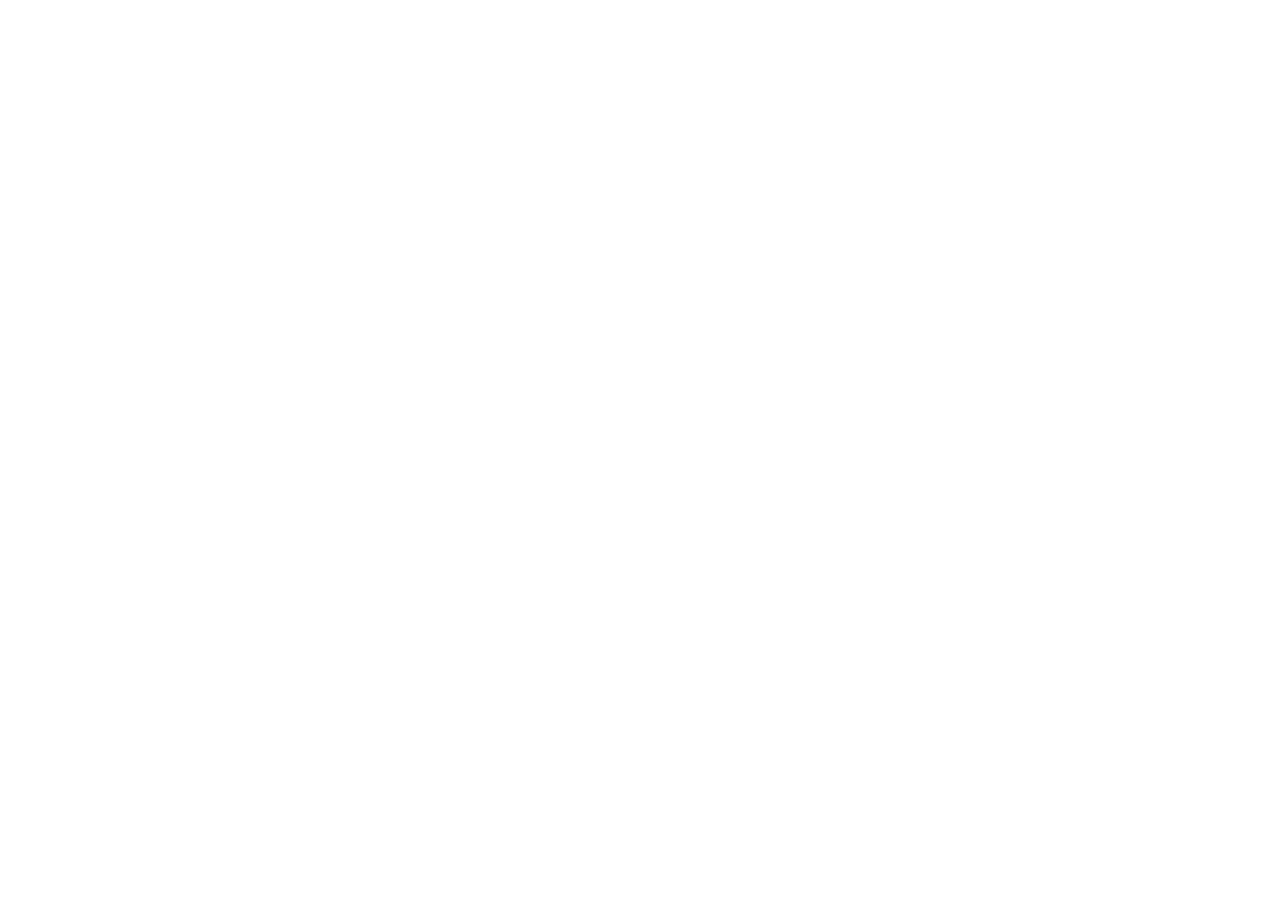
==== index.html @ a88a9383 ".." ====
<!DOCTYPE html>
<html lang="zh-cn">
<head>
    <meta charset="utf-8">
    <meta http-equiv="X-UA-Compatible" content="IE=edge">
    <meta name="viewport" content="width=device-width,initial-scale=1.0">
    <link rel="shortcut icon" href="favicon.ico">

    <title>刘甜的工作空间</title>
</head>
<body>
<noscript>
    <strong>We're sorry but 6twork doesn't work properly without JavaScript enabled. Please enable it to
        continue.</strong>
</noscript>
<div id="app1"></div>
<!-- built files will be auto injected -->
</body>
</html>
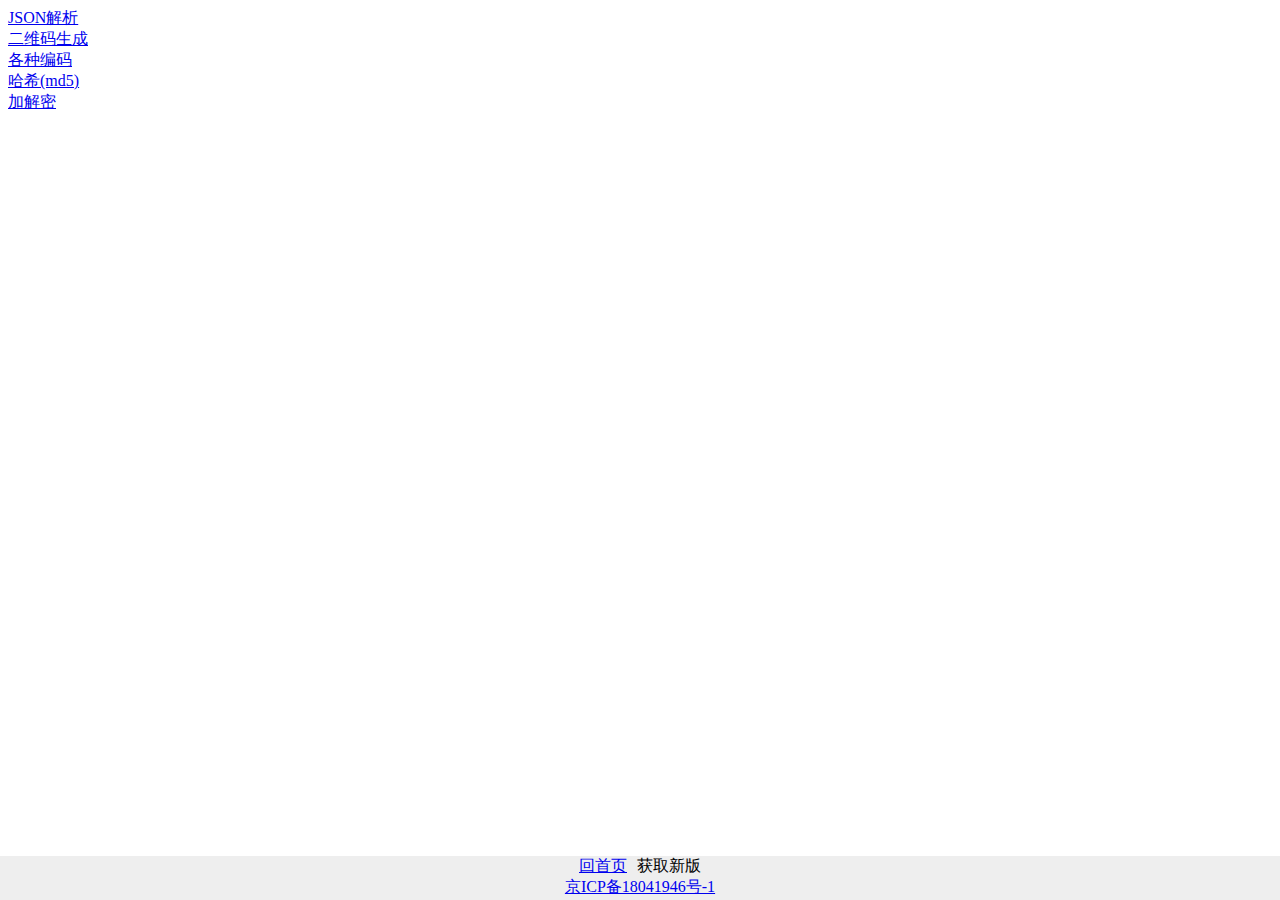
==== commit 903ed472: "tool" ====
--- a/index.html
+++ b/index.html
@@ -1,19 +1 @@
-<!DOCTYPE html>
-<html lang="zh-cn">
-<head>
-    <meta charset="utf-8">
-    <meta http-equiv="X-UA-Compatible" content="IE=edge">
-    <meta name="viewport" content="width=device-width,initial-scale=1.0">
-    <link rel="shortcut icon" href="favicon.ico">
-
-    <title>刘甜的工作空间</title>
-</head>
-<body>
-<noscript>
-    <strong>We're sorry but 6twork doesn't work properly without JavaScript enabled. Please enable it to
-        continue.</strong>
-</noscript>
-<div id="app1"></div>
-<!-- built files will be auto injected -->
-</body>
-</html>
+<!DOCTYPE html><html lang=""><head><meta charset="utf-8"><meta http-equiv="X-UA-Compatible" content="IE=edge"><meta name="viewport" content="width=device-width,initial-scale=1,maximum-scale=1,minimum-scale=1,user-scalable=no,viewport-fit=cover"><link rel="icon" href="favicon.ico"><title>加载中...</title><meta name="Keywords" content="json,二维码,urlencode,base64,md5,sha256,aes加密解密,aes"><meta name="Description" content="json,二维码,urlencode,base64,md5,sha256,aes加密解密,aes"><link href="css/chunk-1c64fe6a.9b83fa02.css" rel="prefetch"><link href="css/chunk-36b7dda4.a79990df.css" rel="prefetch"><link href="css/chunk-4e738444.9abd46fd.css" rel="prefetch"><link href="css/chunk-7201e816.d574ec03.css" rel="prefetch"><link href="css/chunk-737f473f.ea071b7b.css" rel="prefetch"><link href="js/chunk-08dd5c9e.0ded2882.js" rel="prefetch"><link href="js/chunk-1c64fe6a.b5819acc.js" rel="prefetch"><link href="js/chunk-2d0e95df.7f614194.js" rel="prefetch"><link href="js/chunk-36b7dda4.9bc1e5c3.js" rel="prefetch"><link href="js/chunk-4e738444.0ecbd562.js" rel="prefetch"><link href="js/chunk-7201e816.c68dc2a0.js" rel="prefetch"><link href="js/chunk-737f473f.0e9807cb.js" rel="prefetch"><link href="js/chunk-935b8102.96ced189.js" rel="prefetch"><link href="css/app.624cde8c.css" rel="preload" as="style"><link href="js/app.d8d4d294.js" rel="preload" as="script"><link href="js/chunk-vendors.e0f59cf6.js" rel="preload" as="script"><link href="css/app.624cde8c.css" rel="stylesheet"></head><body><noscript><strong>很抱歉，theone 在没有JavaScript的情况下无法正常工作,请启用。</strong></noscript><div id="app"><p>加载中...</p><p>初次加载，时间稍长~</p></div><div style="position: absolute;top:0;right: 0;font-size: 12px;display: none"><script src="https://v1.cnzz.com/z_stat.php?id=1279799863&web_id=1279799863"></script></div><script src="js/chunk-vendors.e0f59cf6.js"></script><script src="js/app.d8d4d294.js"></script></body></html>--- a/css/chunk-1c64fe6a.9b83fa02.css
+++ b/css/chunk-1c64fe6a.9b83fa02.css
@@ -0,0 +1 @@
+.jsonView{margin-left:20px;font-family:Consolas,Lucida Console,Menlo,dejavu sans mono,monospace;font-size:16px;line-height:16px;padding:2px;cursor:default;color:#424242;white-space:nowrap;-webkit-user-select:none}.jsonView>div{display:inline-block}.jsonView.insert,.jsonView>.children{display:block}.jsonView>.name{color:#881391}.jsonView>.separator:before{content:":"}.jsonView>.separator{padding-right:5px}.jsonView>.value.null{color:grey}.jsonView>.value.boolean,.jsonView>.value.number{color:#1c00cf}.jsonView>.value.string:not(.edit):after,.jsonView>.value.string:not(.edit):before{content:'"'}.jsonView>.value.string{color:#c41a16}.jsonView>.name:hover,.jsonView>.value:hover{background-color:rgba(56,121,217,.1)}.jsonView>.collapse,.jsonView>.expand{min-width:20px;margin-left:-20px;cursor:pointer}.jsonView>.expand:before{content:"\25B6"}.jsonView>.collapse:before{content:"\25BC"}.jsonView>.edit{padding:0 5px 0 5px;white-space:nowrap;overflow:hidden;background-color:transparent}.jsonView>.edit br{display:none}.jsonView>.edit *{display:inline;white-space:nowrap}.jsonView>.value.edit{color:#000}.jsonView>.delete:before{content:"X"}.jsonView>.delete{opacity:0;display:inline;padding:3px;margin-left:20px;cursor:pointer;color:#969696}.jsonView>.delete:hover{opacity:1;color:#000;background:#dcdcdc}.jsonView>.insert:before{content:"+"}.jsonView>.insert{display:none;color:#969696;cursor:pointer}.jsonView.expanded>.insert{display:inline-block;margin-left:20px;padding:3px}.jsonView>.insert:hover{color:#000;background:#dcdcdc}.json[data-v-2388f949]{height:100%}.json-show[data-v-2388f949]{display:flex;width:100%;height:calc(100% - 30px)}.json-show .json-item[data-v-2388f949]{width:100%;height:98%;overflow:auto}.nav[data-v-2388f949]{margin-bottom:5px}--- a/css/chunk-36b7dda4.a79990df.css
+++ b/css/chunk-36b7dda4.a79990df.css
@@ -0,0 +1 @@
+.code-body[data-v-bb8e3684]{display:flex}.code-body>div[data-v-bb8e3684]{width:100%}.code-body textarea[data-v-bb8e3684]{width:90%;height:500px}--- a/css/chunk-4e738444.9abd46fd.css
+++ b/css/chunk-4e738444.9abd46fd.css
@@ -0,0 +1 @@
+.crypt-body[data-v-165019f8]{display:flex}.crypt-body>div[data-v-165019f8]{width:100%}.crypt-body textarea[data-v-165019f8]{width:90%;height:500px}--- a/css/chunk-7201e816.d574ec03.css
+++ b/css/chunk-7201e816.d574ec03.css
@@ -0,0 +1 @@
+.code-body textarea[data-v-a0e262da]{width:90%;height:500px}--- a/css/chunk-737f473f.ea071b7b.css
+++ b/css/chunk-737f473f.ea071b7b.css
@@ -0,0 +1 @@
+.qrcode-body[data-v-d0e8208e]{display:flex}.qrcode-body>div[data-v-d0e8208e]{width:100%}--- a/css/app.624cde8c.css
+++ b/css/app.624cde8c.css
@@ -0,0 +1 @@
+#app{position:absolute;z-index:10;top:0;left:0;width:100%;height:100%;overflow:auto;word-break:break-all}.error{color:red}.error,.warn{font-size:12px}.warn{color:orange}body{margin:0}.container{margin:8px;height:calc(100% - 60px);overflow:auto}.footer{background-color:#eee;height:44px;text-align:center}.footer>a{padding:5px}@Keyframes donut-spin{0%{transform:rotate(0deg)}to{transform:rotate(1turn)}}.donut{display:inline-block;border:4px solid rgba(0,0,0,.1);border-left-color:#59a782;border-radius:50%;width:30px;height:30px;-webkit-animation:donut-spin 1.2s linear infinite;animation:donut-spin 1.2s linear infinite}.mask{position:fixed;top:0;left:0;width:100%;height:100%;display:flex;justify-content:center;align-items:center}--- a/css/app.624cde8c.css
+++ b/css/app.624cde8c.css
@@ -0,0 +1 @@
+#app{position:absolute;z-index:10;top:0;left:0;width:100%;height:100%;overflow:auto;word-break:break-all}.error{color:red}.error,.warn{font-size:12px}.warn{color:orange}body{margin:0}.container{margin:8px;height:calc(100% - 60px);overflow:auto}.footer{background-color:#eee;height:44px;text-align:center}.footer>a{padding:5px}@Keyframes donut-spin{0%{transform:rotate(0deg)}to{transform:rotate(1turn)}}.donut{display:inline-block;border:4px solid rgba(0,0,0,.1);border-left-color:#59a782;border-radius:50%;width:30px;height:30px;-webkit-animation:donut-spin 1.2s linear infinite;animation:donut-spin 1.2s linear infinite}.mask{position:fixed;top:0;left:0;width:100%;height:100%;display:flex;justify-content:center;align-items:center}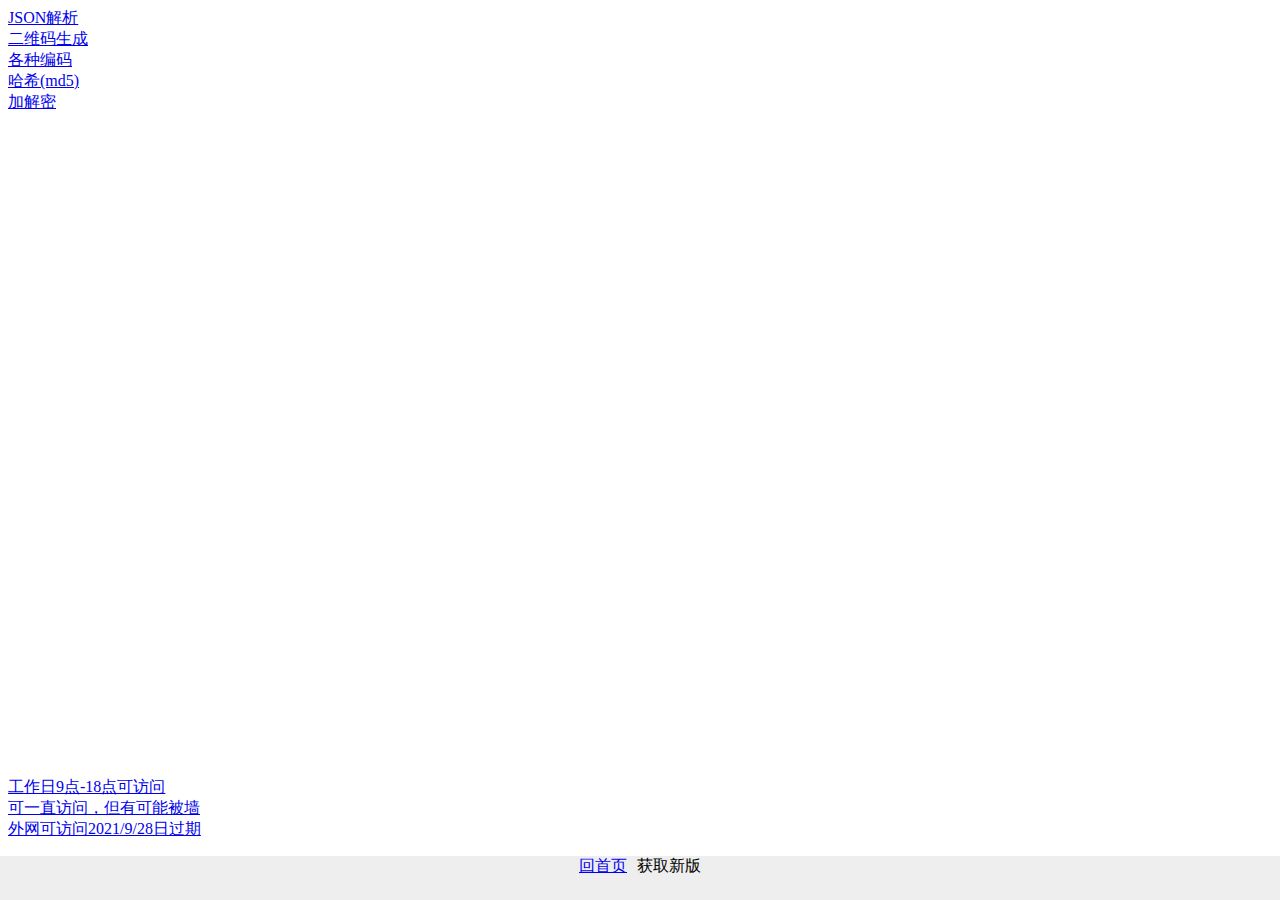
==== commit 7c9a63d7: "，" ====
--- a/index.html
+++ b/index.html
@@ -1 +1 @@
-<!DOCTYPE html><html lang=""><head><meta charset="utf-8"><meta http-equiv="X-UA-Compatible" content="IE=edge"><meta name="viewport" content="width=device-width,initial-scale=1,maximum-scale=1,minimum-scale=1,user-scalable=no,viewport-fit=cover"><link rel="icon" href="favicon.ico"><title>加载中...</title><meta name="Keywords" content="json,二维码,urlencode,base64,md5,sha256,aes加密解密,aes"><meta name="Description" content="json,二维码,urlencode,base64,md5,sha256,aes加密解密,aes"><link href="css/chunk-1c64fe6a.9b83fa02.css" rel="prefetch"><link href="css/chunk-36b7dda4.a79990df.css" rel="prefetch"><link href="css/chunk-4e738444.9abd46fd.css" rel="prefetch"><link href="css/chunk-7201e816.d574ec03.css" rel="prefetch"><link href="css/chunk-737f473f.ea071b7b.css" rel="prefetch"><link href="js/chunk-08dd5c9e.0ded2882.js" rel="prefetch"><link href="js/chunk-1c64fe6a.b5819acc.js" rel="prefetch"><link href="js/chunk-2d0e95df.7f614194.js" rel="prefetch"><link href="js/chunk-36b7dda4.9bc1e5c3.js" rel="prefetch"><link href="js/chunk-4e738444.0ecbd562.js" rel="prefetch"><link href="js/chunk-7201e816.c68dc2a0.js" rel="prefetch"><link href="js/chunk-737f473f.0e9807cb.js" rel="prefetch"><link href="js/chunk-935b8102.96ced189.js" rel="prefetch"><link href="css/app.624cde8c.css" rel="preload" as="style"><link href="js/app.d8d4d294.js" rel="preload" as="script"><link href="js/chunk-vendors.e0f59cf6.js" rel="preload" as="script"><link href="css/app.624cde8c.css" rel="stylesheet"></head><body><noscript><strong>很抱歉，theone 在没有JavaScript的情况下无法正常工作,请启用。</strong></noscript><div id="app"><p>加载中...</p><p>初次加载，时间稍长~</p></div><div style="position: absolute;top:0;right: 0;font-size: 12px;display: none"><script src="https://v1.cnzz.com/z_stat.php?id=1279799863&web_id=1279799863"></script></div><script src="js/chunk-vendors.e0f59cf6.js"></script><script src="js/app.d8d4d294.js"></script></body></html>+<!DOCTYPE html><html lang=""><head><meta charset="utf-8"><meta http-equiv="X-UA-Compatible" content="IE=edge"><meta name="viewport" content="width=device-width,initial-scale=1,maximum-scale=1,minimum-scale=1,user-scalable=no,viewport-fit=cover"><link rel="icon" href="favicon.ico"><title>加载中...</title><meta name="Keywords" content="json,二维码,urlencode,base64,md5,sha256,aes加密解密,aes"><meta name="Description" content="json,二维码,urlencode,base64,md5,sha256,aes加密解密,aes"><link href="css/chunk-1c64fe6a.9b83fa02.css" rel="prefetch"><link href="css/chunk-36b7dda4.a79990df.css" rel="prefetch"><link href="css/chunk-4e738444.9abd46fd.css" rel="prefetch"><link href="css/chunk-7201e816.d574ec03.css" rel="prefetch"><link href="css/chunk-9cf96f64.e3def3d5.css" rel="prefetch"><link href="js/chunk-08dd5c9e.0ded2882.js" rel="prefetch"><link href="js/chunk-1c64fe6a.b5819acc.js" rel="prefetch"><link href="js/chunk-2d0e95df.7f614194.js" rel="prefetch"><link href="js/chunk-36b7dda4.9bc1e5c3.js" rel="prefetch"><link href="js/chunk-4e738444.0ecbd562.js" rel="prefetch"><link href="js/chunk-7201e816.c68dc2a0.js" rel="prefetch"><link href="js/chunk-935b8102.96ced189.js" rel="prefetch"><link href="js/chunk-9cf96f64.fc4466ee.js" rel="prefetch"><link href="css/app.85624a4b.css" rel="preload" as="style"><link href="js/app.6a25d1c3.js" rel="preload" as="script"><link href="js/chunk-vendors.e0f59cf6.js" rel="preload" as="script"><link href="css/app.85624a4b.css" rel="stylesheet"></head><body><noscript><strong>很抱歉，theone 在没有JavaScript的情况下无法正常工作,请启用。</strong></noscript><div id="app"><p>加载中...</p><p>初次加载，时间稍长~</p></div><div style="position: absolute;top:0;right: 0;font-size: 12px;display: none"><script src="https://v1.cnzz.com/z_stat.php?id=1279799863&web_id=1279799863"></script></div><script src="js/chunk-vendors.e0f59cf6.js"></script><script src="js/app.6a25d1c3.js"></script></body></html>--- a/css/app.85624a4b.css
+++ b/css/app.85624a4b.css
@@ -0,0 +1 @@
+#app{position:absolute;z-index:10;top:0;left:0;width:100%;height:100%;overflow:auto;word-break:break-all}.error{color:red}.error,.warn{font-size:12px}.warn{color:orange}body{margin:0}.container{margin:8px;height:calc(100% - 60px);overflow:auto}.footer{background-color:#eee;height:44px;text-align:center}.footer>a{padding:5px}@Keyframes donut-spin{0%{transform:rotate(0deg)}to{transform:rotate(1turn)}}.donut{display:inline-block;border:4px solid rgba(0,0,0,.1);border-left-color:#59a782;border-radius:50%;width:30px;height:30px;-webkit-animation:donut-spin 1.2s linear infinite;animation:donut-spin 1.2s linear infinite}.mask{position:fixed;top:0;left:0;width:100%;height:100%;display:flex;justify-content:center;align-items:center}.home[data-v-4b21e7e6]{height:99%;display:flex;justify-content:space-between;flex-direction:column}a[data-v-4b21e7e6]{display:block}--- a/css/app.85624a4b.css
+++ b/css/app.85624a4b.css
@@ -0,0 +1 @@
+#app{position:absolute;z-index:10;top:0;left:0;width:100%;height:100%;overflow:auto;word-break:break-all}.error{color:red}.error,.warn{font-size:12px}.warn{color:orange}body{margin:0}.container{margin:8px;height:calc(100% - 60px);overflow:auto}.footer{background-color:#eee;height:44px;text-align:center}.footer>a{padding:5px}@Keyframes donut-spin{0%{transform:rotate(0deg)}to{transform:rotate(1turn)}}.donut{display:inline-block;border:4px solid rgba(0,0,0,.1);border-left-color:#59a782;border-radius:50%;width:30px;height:30px;-webkit-animation:donut-spin 1.2s linear infinite;animation:donut-spin 1.2s linear infinite}.mask{position:fixed;top:0;left:0;width:100%;height:100%;display:flex;justify-content:center;align-items:center}.home[data-v-4b21e7e6]{height:99%;display:flex;justify-content:space-between;flex-direction:column}a[data-v-4b21e7e6]{display:block}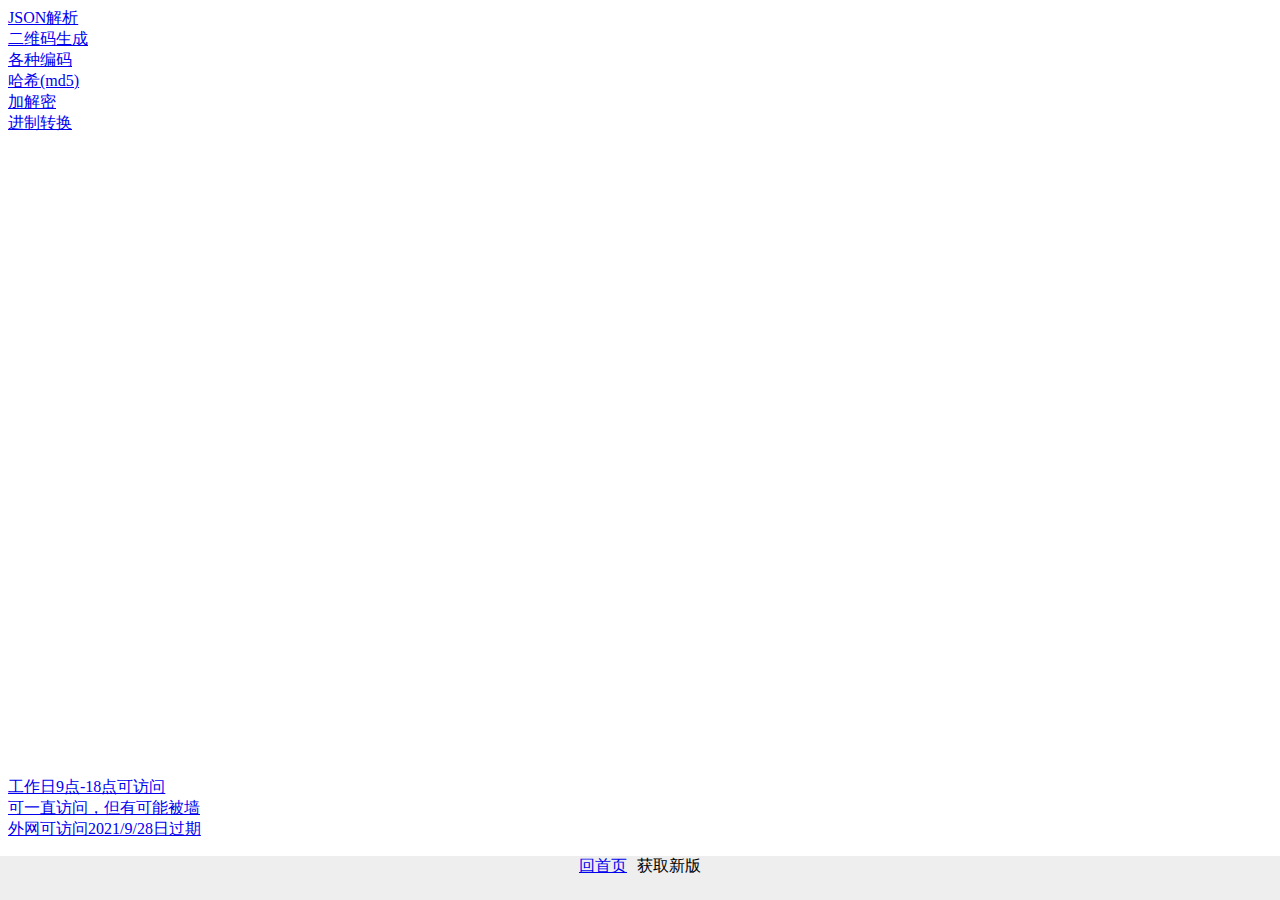
==== commit fdc1b168: ",," ====
--- a/index.html
+++ b/index.html
@@ -1 +1 @@
-<!DOCTYPE html><html lang=""><head><meta charset="utf-8"><meta http-equiv="X-UA-Compatible" content="IE=edge"><meta name="viewport" content="width=device-width,initial-scale=1,maximum-scale=1,minimum-scale=1,user-scalable=no,viewport-fit=cover"><link rel="icon" href="favicon.ico"><title>加载中...</title><meta name="Keywords" content="json,二维码,urlencode,base64,md5,sha256,aes加密解密,aes"><meta name="Description" content="json,二维码,urlencode,base64,md5,sha256,aes加密解密,aes"><link href="css/chunk-1c64fe6a.9b83fa02.css" rel="prefetch"><link href="css/chunk-36b7dda4.a79990df.css" rel="prefetch"><link href="css/chunk-4e738444.9abd46fd.css" rel="prefetch"><link href="css/chunk-7201e816.d574ec03.css" rel="prefetch"><link href="css/chunk-9cf96f64.e3def3d5.css" rel="prefetch"><link href="js/chunk-08dd5c9e.0ded2882.js" rel="prefetch"><link href="js/chunk-1c64fe6a.b5819acc.js" rel="prefetch"><link href="js/chunk-2d0e95df.7f614194.js" rel="prefetch"><link href="js/chunk-36b7dda4.9bc1e5c3.js" rel="prefetch"><link href="js/chunk-4e738444.0ecbd562.js" rel="prefetch"><link href="js/chunk-7201e816.c68dc2a0.js" rel="prefetch"><link href="js/chunk-935b8102.96ced189.js" rel="prefetch"><link href="js/chunk-9cf96f64.fc4466ee.js" rel="prefetch"><link href="css/app.85624a4b.css" rel="preload" as="style"><link href="js/app.6a25d1c3.js" rel="preload" as="script"><link href="js/chunk-vendors.e0f59cf6.js" rel="preload" as="script"><link href="css/app.85624a4b.css" rel="stylesheet"></head><body><noscript><strong>很抱歉，theone 在没有JavaScript的情况下无法正常工作,请启用。</strong></noscript><div id="app"><p>加载中...</p><p>初次加载，时间稍长~</p></div><div style="position: absolute;top:0;right: 0;font-size: 12px;display: none"><script src="https://v1.cnzz.com/z_stat.php?id=1279799863&web_id=1279799863"></script></div><script src="js/chunk-vendors.e0f59cf6.js"></script><script src="js/app.6a25d1c3.js"></script></body></html>+<!DOCTYPE html><html lang=""><head><meta charset="utf-8"><meta http-equiv="X-UA-Compatible" content="IE=edge"><meta name="viewport" content="width=device-width,initial-scale=1,maximum-scale=1,minimum-scale=1,user-scalable=no,viewport-fit=cover"><link rel="icon" href="favicon.ico"><title>加载中...</title><meta name="Keywords" content="json,二维码,urlencode,base64,md5,sha256,aes加密解密,aes"><meta name="Description" content="json,二维码,urlencode,base64,md5,sha256,aes加密解密,aes"><link href="css/chunk-36b7dda4.a79990df.css" rel="prefetch"><link href="css/chunk-4e738444.9abd46fd.css" rel="prefetch"><link href="css/chunk-7201e816.d574ec03.css" rel="prefetch"><link href="css/chunk-9cf96f64.e3def3d5.css" rel="prefetch"><link href="css/chunk-d0cd9efe.cba3b7c2.css" rel="prefetch"><link href="js/chunk-08dd5c9e.0ded2882.js" rel="prefetch"><link href="js/chunk-2d0e95df.a28d97b5.js" rel="prefetch"><link href="js/chunk-36b7dda4.200dbd03.js" rel="prefetch"><link href="js/chunk-3998a61d.83ce1fa8.js" rel="prefetch"><link href="js/chunk-4e738444.263b5821.js" rel="prefetch"><link href="js/chunk-7201e816.04a0931d.js" rel="prefetch"><link href="js/chunk-935b8102.96ced189.js" rel="prefetch"><link href="js/chunk-9cf96f64.f73efcb0.js" rel="prefetch"><link href="js/chunk-d0cd9efe.fe500484.js" rel="prefetch"><link href="css/app.2bf5886a.css" rel="preload" as="style"><link href="js/app.018316ce.js" rel="preload" as="script"><link href="js/chunk-vendors.e0f59cf6.js" rel="preload" as="script"><link href="css/app.2bf5886a.css" rel="stylesheet"></head><body><noscript><strong>很抱歉，theone 在没有JavaScript的情况下无法正常工作,请启用。</strong></noscript><div id="app"><p>加载中...</p><p>初次加载，时间稍长~</p></div><div style="position: absolute;top:0;right: 0;font-size: 12px;display: none"><script src="https://v1.cnzz.com/z_stat.php?id=1279799863&web_id=1279799863"></script></div><script src="js/chunk-vendors.e0f59cf6.js"></script><script src="js/app.018316ce.js"></script></body></html>--- a/css/chunk-d0cd9efe.cba3b7c2.css
+++ b/css/chunk-d0cd9efe.cba3b7c2.css
@@ -0,0 +1 @@
+.jsonView{margin-left:20px;font-family:Consolas,Lucida Console,Menlo,dejavu sans mono,monospace;font-size:16px;line-height:16px;padding:2px;cursor:default;color:#424242;white-space:nowrap;-webkit-user-select:none}.jsonView>div{display:inline-block}.jsonView.insert,.jsonView>.children{display:block}.jsonView>.name{color:#881391}.jsonView>.separator:before{content:":"}.jsonView>.separator{padding-right:5px}.jsonView>.value.null{color:grey}.jsonView>.value.boolean,.jsonView>.value.number{color:#1c00cf}.jsonView>.value.string:not(.edit):after,.jsonView>.value.string:not(.edit):before{content:'"'}.jsonView>.value.string{color:#c41a16}.jsonView>.name:hover,.jsonView>.value:hover{background-color:rgba(56,121,217,.1)}.jsonView>.collapse,.jsonView>.expand{min-width:20px;margin-left:-20px;cursor:pointer}.jsonView>.expand:before{content:"\25B6"}.jsonView>.collapse:before{content:"\25BC"}.jsonView>.edit{padding:0 5px 0 5px;white-space:nowrap;overflow:hidden;background-color:transparent}.jsonView>.edit br{display:none}.jsonView>.edit *{display:inline;white-space:nowrap}.jsonView>.value.edit{color:#000}.jsonView>.delete:before{content:"X"}.jsonView>.delete{opacity:0;display:inline;padding:3px;margin-left:20px;cursor:pointer;color:#969696}.jsonView>.delete:hover{opacity:1;color:#000;background:#dcdcdc}.jsonView>.insert:before{content:"+"}.jsonView>.insert{display:none;color:#969696;cursor:pointer}.jsonView.expanded>.insert{display:inline-block;margin-left:20px;padding:3px}.jsonView>.insert:hover{color:#000;background:#dcdcdc}.json[data-v-7ea9c43e]{height:100%}.json-show[data-v-7ea9c43e]{display:flex;width:100%;height:calc(100% - 30px)}.json-show .json-item[data-v-7ea9c43e]{width:100%;height:98%;overflow:auto}.nav[data-v-7ea9c43e]{margin-bottom:5px}--- a/css/app.2bf5886a.css
+++ b/css/app.2bf5886a.css
@@ -0,0 +1 @@
+#app{position:absolute;z-index:10;top:0;left:0;width:100%;height:100%;overflow:auto;word-break:break-all}.error{color:red}.error,.warn{font-size:12px}.warn{color:orange}body{margin:0}.container{margin:8px;height:calc(100% - 60px);overflow:auto}.footer{background-color:#eee;height:44px;text-align:center}.footer>a{padding:5px}@-webkit-keyframes donut-spin{0%{transform:rotate(0deg)}to{transform:rotate(1turn)}}@keyframes donut-spin{0%{transform:rotate(0deg)}to{transform:rotate(1turn)}}.donut{display:inline-block;border:4px solid rgba(0,0,0,.1);border-left-color:#59a782;border-radius:50%;width:30px;height:30px;-webkit-animation:donut-spin 1.2s linear infinite;animation:donut-spin 1.2s linear infinite}.mask{position:fixed;top:0;left:0;width:100%;height:100%;display:flex;justify-content:center;align-items:center}.home[data-v-4b21e7e6]{height:99%;display:flex;justify-content:space-between;flex-direction:column}a[data-v-4b21e7e6]{display:block}--- a/css/app.2bf5886a.css
+++ b/css/app.2bf5886a.css
@@ -0,0 +1 @@
+#app{position:absolute;z-index:10;top:0;left:0;width:100%;height:100%;overflow:auto;word-break:break-all}.error{color:red}.error,.warn{font-size:12px}.warn{color:orange}body{margin:0}.container{margin:8px;height:calc(100% - 60px);overflow:auto}.footer{background-color:#eee;height:44px;text-align:center}.footer>a{padding:5px}@-webkit-keyframes donut-spin{0%{transform:rotate(0deg)}to{transform:rotate(1turn)}}@keyframes donut-spin{0%{transform:rotate(0deg)}to{transform:rotate(1turn)}}.donut{display:inline-block;border:4px solid rgba(0,0,0,.1);border-left-color:#59a782;border-radius:50%;width:30px;height:30px;-webkit-animation:donut-spin 1.2s linear infinite;animation:donut-spin 1.2s linear infinite}.mask{position:fixed;top:0;left:0;width:100%;height:100%;display:flex;justify-content:center;align-items:center}.home[data-v-4b21e7e6]{height:99%;display:flex;justify-content:space-between;flex-direction:column}a[data-v-4b21e7e6]{display:block}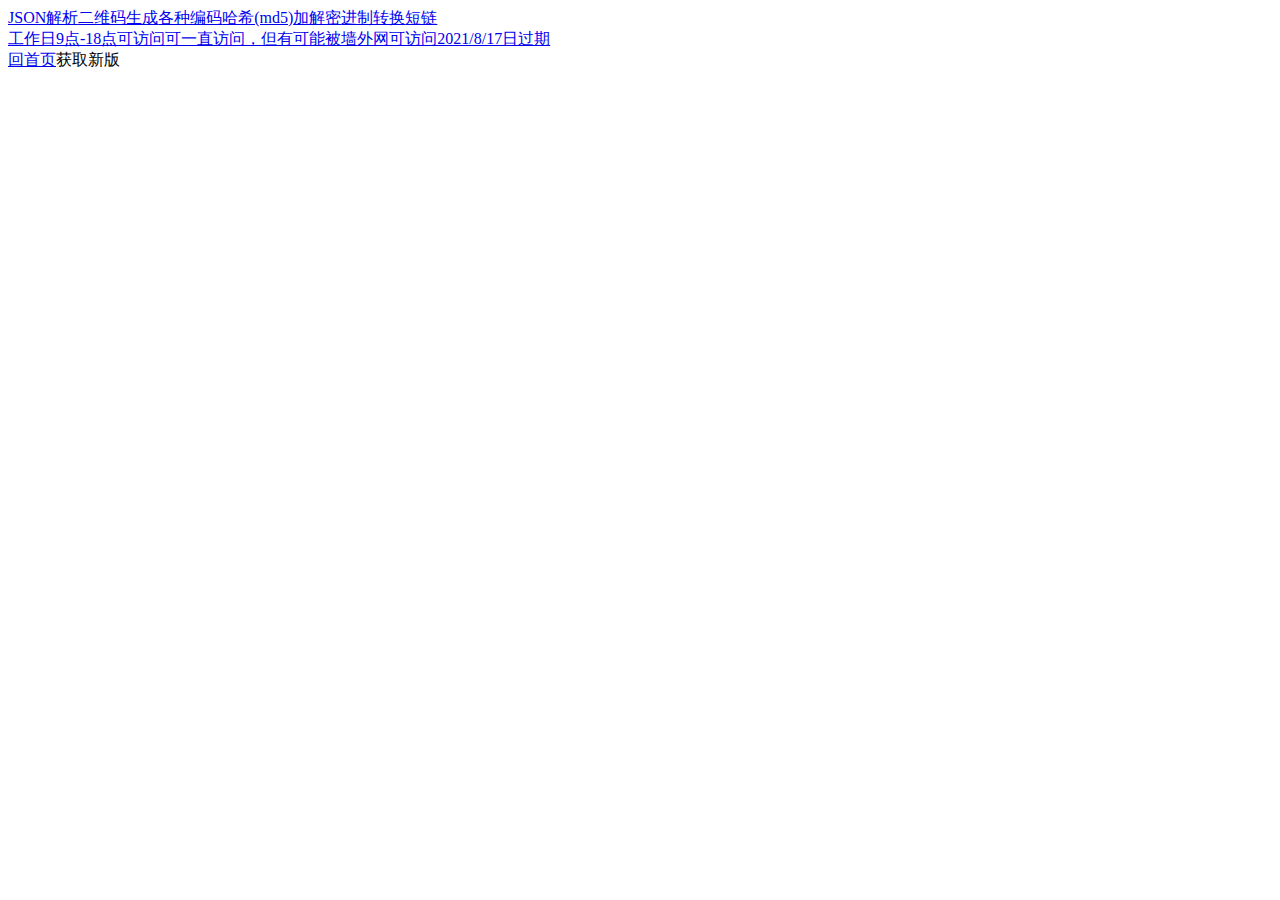
==== commit d592bc1c: "短链" ====
--- a/index.html
+++ b/index.html
@@ -1 +1 @@
-<!DOCTYPE html><html lang=""><head><meta charset="utf-8"><meta http-equiv="X-UA-Compatible" content="IE=edge"><meta name="viewport" content="width=device-width,initial-scale=1,maximum-scale=1,minimum-scale=1,user-scalable=no,viewport-fit=cover"><link rel="icon" href="favicon.ico"><title>加载中...</title><meta name="Keywords" content="json,二维码,urlencode,base64,md5,sha256,aes加密解密,aes"><meta name="Description" content="json,二维码,urlencode,base64,md5,sha256,aes加密解密,aes"><link href="css/chunk-36b7dda4.a79990df.css" rel="prefetch"><link href="css/chunk-4e738444.9abd46fd.css" rel="prefetch"><link href="css/chunk-7201e816.d574ec03.css" rel="prefetch"><link href="css/chunk-9cf96f64.e3def3d5.css" rel="prefetch"><link href="css/chunk-d0cd9efe.cba3b7c2.css" rel="prefetch"><link href="js/chunk-08dd5c9e.0ded2882.js" rel="prefetch"><link href="js/chunk-2d0e95df.a28d97b5.js" rel="prefetch"><link href="js/chunk-36b7dda4.200dbd03.js" rel="prefetch"><link href="js/chunk-3998a61d.83ce1fa8.js" rel="prefetch"><link href="js/chunk-4e738444.263b5821.js" rel="prefetch"><link href="js/chunk-7201e816.04a0931d.js" rel="prefetch"><link href="js/chunk-935b8102.96ced189.js" rel="prefetch"><link href="js/chunk-9cf96f64.f73efcb0.js" rel="prefetch"><link href="js/chunk-d0cd9efe.fe500484.js" rel="prefetch"><link href="css/app.2bf5886a.css" rel="preload" as="style"><link href="js/app.018316ce.js" rel="preload" as="script"><link href="js/chunk-vendors.e0f59cf6.js" rel="preload" as="script"><link href="css/app.2bf5886a.css" rel="stylesheet"></head><body><noscript><strong>很抱歉，theone 在没有JavaScript的情况下无法正常工作,请启用。</strong></noscript><div id="app"><p>加载中...</p><p>初次加载，时间稍长~</p></div><div style="position: absolute;top:0;right: 0;font-size: 12px;display: none"><script src="https://v1.cnzz.com/z_stat.php?id=1279799863&web_id=1279799863"></script></div><script src="js/chunk-vendors.e0f59cf6.js"></script><script src="js/app.018316ce.js"></script></body></html>+<!DOCTYPE html><html lang=""><head><meta charset="utf-8"><meta http-equiv="X-UA-Compatible" content="IE=edge"><meta name="viewport" content="width=device-width,initial-scale=1,maximum-scale=1,minimum-scale=1,user-scalable=no,viewport-fit=cover"><link rel="icon" href="favicon.ico"><title>加载中...</title><meta name="Keywords" content="json,二维码,urlencode,base64,md5,sha256,aes加密解密,aes"><meta name="Description" content="json,二维码,urlencode,base64,md5,sha256,aes加密解密,aes"><link href="css/chunk-36b7dda4.a79990df.css" rel="prefetch"><link href="css/chunk-46291398.e3def3d5.css" rel="prefetch"><link href="css/chunk-4e738444.9abd46fd.css" rel="prefetch"><link href="css/chunk-7201e816.d574ec03.css" rel="prefetch"><link href="css/chunk-d0cd9efe.cba3b7c2.css" rel="prefetch"><link href="js/chunk-08dd5c9e.0ded2882.js" rel="prefetch"><link href="js/chunk-1363c928.88dc03fc.js" rel="prefetch"><link href="js/chunk-28bd2478.234bb062.js" rel="prefetch"><link href="js/chunk-2d0e95df.8faadb5f.js" rel="prefetch"><link href="js/chunk-36b7dda4.8ba10194.js" rel="prefetch"><link href="js/chunk-46291398.8c2102e6.js" rel="prefetch"><link href="js/chunk-4e738444.860d74b5.js" rel="prefetch"><link href="js/chunk-7201e816.00abb87e.js" rel="prefetch"><link href="js/chunk-935b8102.96ced189.js" rel="prefetch"><link href="js/chunk-b9b50cf0.56dbab0c.js" rel="prefetch"><link href="js/chunk-d0cd9efe.b7e3f2e5.js" rel="prefetch"><link href="css/app.a625c1bc.css" rel="preload" as="style"><link href="js/app.814e8cc6.js" rel="preload" as="script"><link href="js/chunk-vendors.e0f59cf6.js" rel="preload" as="script"><link href="css/app.a625c1bc.css" rel="stylesheet"></head><body><noscript><strong>很抱歉，theone 在没有JavaScript的情况下无法正常工作,请启用。</strong></noscript><div id="app"><p>加载中...</p><p>初次加载，时间稍长~</p></div><div style="position: absolute;top:0;right: 0;font-size: 12px;display: none"><script src="https://v1.cnzz.com/z_stat.php?id=1279799863&web_id=1279799863"></script></div><script src="js/chunk-vendors.e0f59cf6.js"></script><script src="js/app.814e8cc6.js"></script></body></html>--- a/css/chunk-46291398.e3def3d5.css
+++ b/css/chunk-46291398.e3def3d5.css
@@ -0,0 +1 @@
+.qrcode-body[data-v-65d9c3bc]{display:flex}.qrcode-body>div[data-v-65d9c3bc]{width:100%}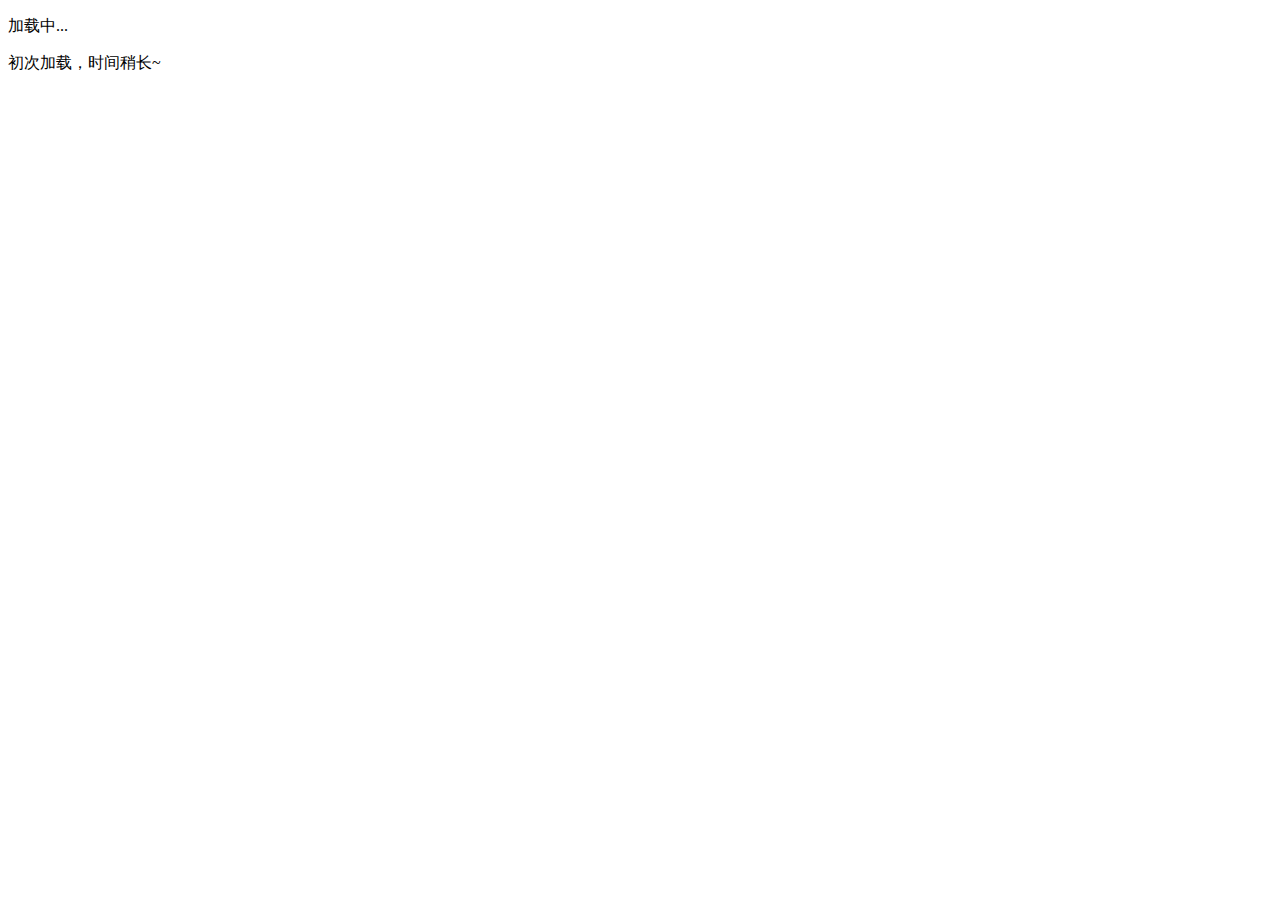
==== commit e7f11797: "add baidu 统计" ====
--- a/index.html
+++ b/index.html
@@ -1 +1,7 @@
-<!DOCTYPE html><html lang=""><head><meta charset="utf-8"><meta http-equiv="X-UA-Compatible" content="IE=edge"><meta name="viewport" content="width=device-width,initial-scale=1,maximum-scale=1,minimum-scale=1,user-scalable=no,viewport-fit=cover"><link rel="icon" href="favicon.ico"><title>加载中...</title><meta name="Keywords" content="json,二维码,urlencode,base64,md5,sha256,aes加密解密,aes"><meta name="Description" content="json,二维码,urlencode,base64,md5,sha256,aes加密解密,aes"><link href="css/chunk-36b7dda4.a79990df.css" rel="prefetch"><link href="css/chunk-46291398.e3def3d5.css" rel="prefetch"><link href="css/chunk-4e738444.9abd46fd.css" rel="prefetch"><link href="css/chunk-7201e816.d574ec03.css" rel="prefetch"><link href="css/chunk-d0cd9efe.cba3b7c2.css" rel="prefetch"><link href="js/chunk-08dd5c9e.0ded2882.js" rel="prefetch"><link href="js/chunk-1363c928.88dc03fc.js" rel="prefetch"><link href="js/chunk-28bd2478.234bb062.js" rel="prefetch"><link href="js/chunk-2d0e95df.8faadb5f.js" rel="prefetch"><link href="js/chunk-36b7dda4.8ba10194.js" rel="prefetch"><link href="js/chunk-46291398.8c2102e6.js" rel="prefetch"><link href="js/chunk-4e738444.860d74b5.js" rel="prefetch"><link href="js/chunk-7201e816.00abb87e.js" rel="prefetch"><link href="js/chunk-935b8102.96ced189.js" rel="prefetch"><link href="js/chunk-b9b50cf0.56dbab0c.js" rel="prefetch"><link href="js/chunk-d0cd9efe.b7e3f2e5.js" rel="prefetch"><link href="css/app.a625c1bc.css" rel="preload" as="style"><link href="js/app.814e8cc6.js" rel="preload" as="script"><link href="js/chunk-vendors.e0f59cf6.js" rel="preload" as="script"><link href="css/app.a625c1bc.css" rel="stylesheet"></head><body><noscript><strong>很抱歉，theone 在没有JavaScript的情况下无法正常工作,请启用。</strong></noscript><div id="app"><p>加载中...</p><p>初次加载，时间稍长~</p></div><div style="position: absolute;top:0;right: 0;font-size: 12px;display: none"><script src="https://v1.cnzz.com/z_stat.php?id=1279799863&web_id=1279799863"></script></div><script src="js/chunk-vendors.e0f59cf6.js"></script><script src="js/app.814e8cc6.js"></script></body></html>+<!DOCTYPE html><html lang=""><head><meta charset="utf-8"><meta http-equiv="X-UA-Compatible" content="IE=edge"><meta name="viewport" content="width=device-width,initial-scale=1,maximum-scale=1,minimum-scale=1,user-scalable=no,viewport-fit=cover"><link rel="icon" href="favicon.ico"><title>加载中...</title><meta name="Keywords" content="json,二维码,urlencode,base64,md5,sha256,aes加密解密,aes"><meta name="Description" content="json,二维码,urlencode,base64,md5,sha256,aes加密解密,aes"><script>var _hmt = _hmt || [];
+      (function() {
+        var hm = document.createElement("script");
+        hm.src = "https://hm.baidu.com/hm.js?db23404c6aa20317f22d84b2ea9aca43";
+        var s = document.getElementsByTagName("script")[0]; 
+        s.parentNode.insertBefore(hm, s);
+      })();</script><link href="css/chunk-2825f818.7836c4c9.css" rel="prefetch"><link href="css/chunk-2b485658.b60698d1.css" rel="prefetch"><link href="css/chunk-70575346.349b414f.css" rel="prefetch"><link href="js/chunk-08dd5c9e.0ded2882.js" rel="prefetch"><link href="js/chunk-1363c928.c2c64425.js" rel="prefetch"><link href="js/chunk-2825f818.c9e0d847.js" rel="prefetch"><link href="js/chunk-28bd2478.234bb062.js" rel="prefetch"><link href="js/chunk-2b485658.33007970.js" rel="prefetch"><link href="js/chunk-2d0bff43.539c4afd.js" rel="prefetch"><link href="js/chunk-2d0e1749.405f33b2.js" rel="prefetch"><link href="js/chunk-2d0e95df.64c3e4fb.js" rel="prefetch"><link href="js/chunk-3200eb6d.c142a0f4.js" rel="prefetch"><link href="js/chunk-70575346.9d0a5065.js" rel="prefetch"><link href="js/chunk-a2e38590.6a97dd52.js" rel="prefetch"><link href="js/chunk-ac7e5c90.06b41849.js" rel="prefetch"><link href="js/chunk-b9b50cf0.b3c28fea.js" rel="prefetch"><link href="css/app.0e80770e.css" rel="preload" as="style"><link href="js/app.e93a39a5.js" rel="preload" as="script"><link href="js/chunk-vendors.5fd55648.js" rel="preload" as="script"><link href="css/app.0e80770e.css" rel="stylesheet"></head><body><noscript><strong>很抱歉，theone 在没有JavaScript的情况下无法正常工作,请启用。</strong></noscript><div id="app"><p>加载中...</p><p>初次加载，时间稍长~</p></div><script src="js/chunk-vendors.5fd55648.js"></script><script src="js/app.e93a39a5.js"></script></body></html>